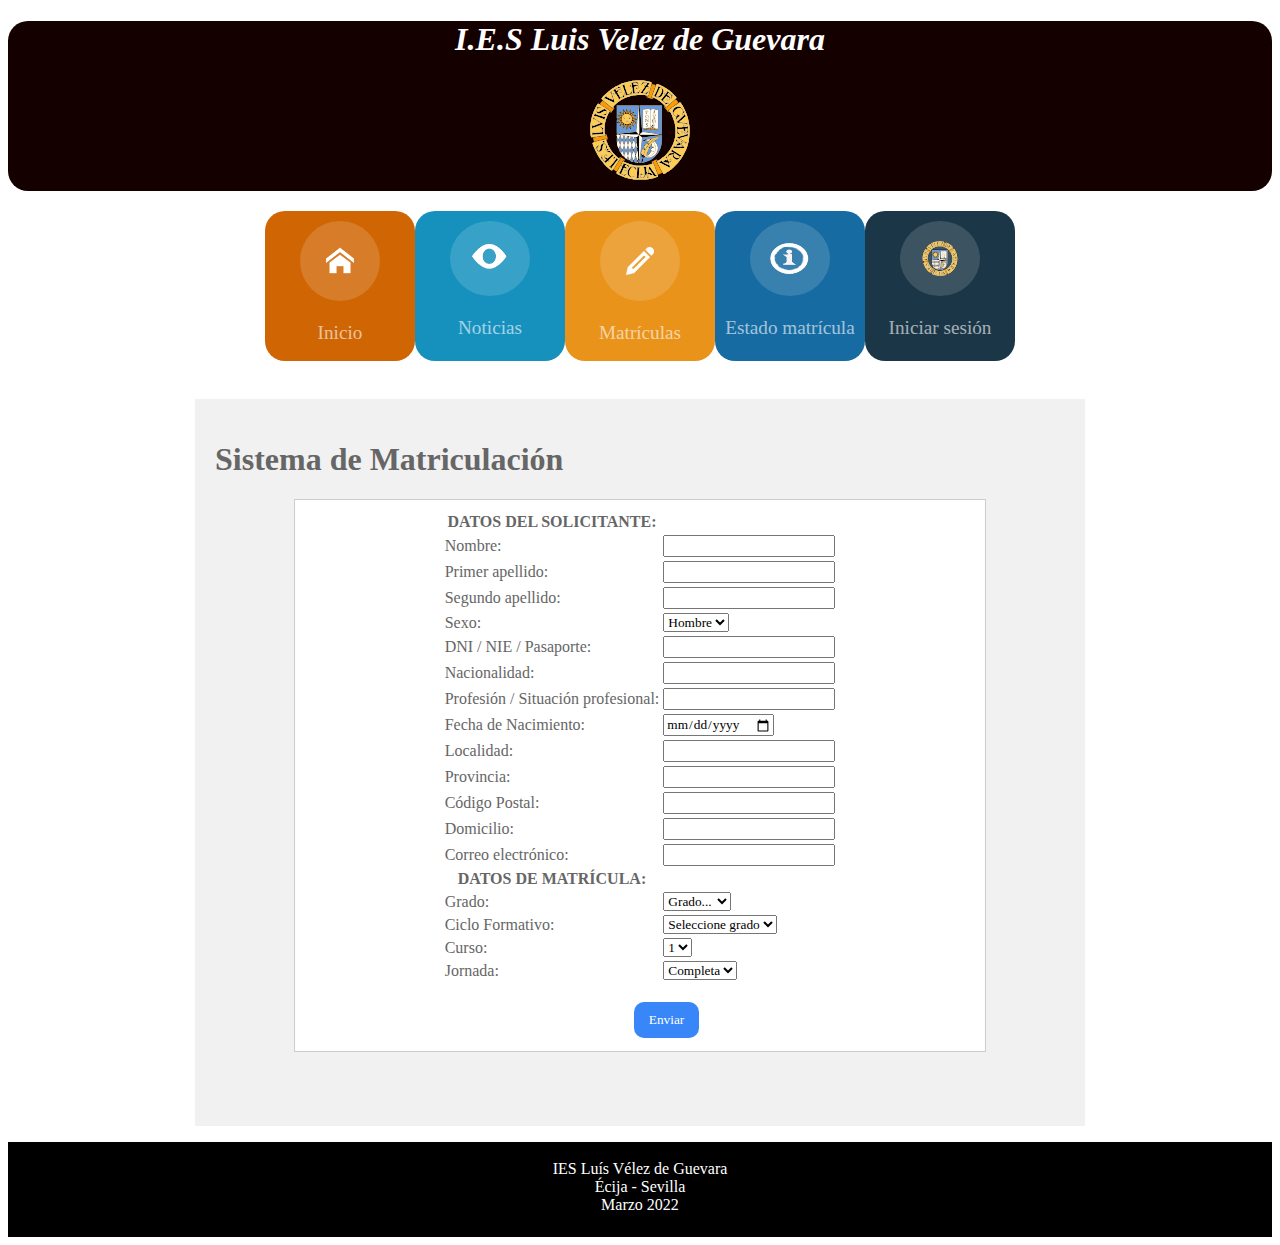
==== matricula.html @ 98ba2e45 "Add files via upload" ====
<?php
	include "db_conn.php";
?>
<!DOCTYPE HTML>
<html lang="es">
	<head>
		<meta charset="UTF-8">
		<title>Matrícula - IES Luís Vélez de Guevara</title>
		<link rel="stylesheet" type="text/css" href="css/styleind.css">
		<link rel="stylesheet" type="text/css" href="css/stylemat.css">
		<script type="text/javascript" src="js/jquery-1.11.2.min.js"></script>
		<script>
			$(document).ready(function(){
				$("#menu").load("menu.html");
				$("#pie").load("pie.html");
			});
		</script>
		<script>
			var medio=new Array("Atención a Personas en Situación de Dependencia (APSD)","Gestión Administrativa (GA)","Sistemas Microinformáticos y Redes (SMR)");
			var superior=new Array("Administración y Finanzas (AF)","Administración de Sistemas Informáticos en Red (ASIR)","Desarrollo de Aplicaciones Web (DAW)(FP Dual)");

			var todosCiclos = [
				[],
				medio,
				superior,
			];
		
			function cambia_ciclo(){
				var grado 
				grado = document.f1.grado[document.f1.grado.selectedIndex].value 
				if (grado != 0) {
					mis_ciclos=todosCiclos[grado]
					num_ciclos = mis_ciclos.length
					document.f1.ciclo.length = num_ciclos
					for(i=0;i<num_ciclos;i++){ 
						document.f1.ciclo.options[i].value=mis_ciclos[i] 
						document.f1.ciclo.options[i].text=mis_ciclos[i] 
					}
				}else{
					document.f1.ciclo.length = 1
					document.f1.ciclo.options[0].value = "-" 
					document.f1.ciclo.options[0].text = "-" 
				}
				document.f1.ciclo.options[0].selected = true 
			}
		</script>
	</head>
	<body>
		<div id="inicio">	
			<div class="titulo">
				<h1><em>I.E.S Luis Velez de Guevara</em></h1>
			</div>
			<div class="logo">
				<center><img src="img/watermark.svg" height="100px"></center>
			</div>
		</div>
		<header id="menu"></header>
		<br>
		<div class="todofondo">
			<h1>Sistema de Matriculación</h1>
			<div class="verificacion">
				<form name="f1" action="registrar.php">
					<center>
						<table>
					    	<th>DATOS DEL SOLICITANTE:</th>
								<tr>
									<td>Nombre:</td><td><input type="text" name="nombre" required /><br></td>
								</tr>
								<tr>
									<td>Primer apellido:</td><td><input type="text" name="primer_apellido" required /></td>
								</tr>
								<tr>
									<td>Segundo apellido:</td><td><input type="text"  name="segundo_apellido" required /></td>
								</tr>
								<tr>
									<td>Sexo:</td>
									<td>
										<select name="sexo" required>
											<option>Hombre</option>
											<option>Mujer</option>
											<option>Otro</option>
										</select>
									</td>
								</tr>
								<tr>
									<td>DNI / NIE / Pasaporte:</td><td><input type="text" name="dni" required /></td>
								</tr>
								<tr>
									<td>Nacionalidad:</td><td><input type="text" name="nacionalidad" required /></td>
								</tr>
								<tr>
									<td>Profesión / Situación profesional:</td><td><input type="text" name="situacion" required /></td>
								</tr>
								<tr>
									<td>Fecha de Nacimiento:</td><td><input type="date" name="fecha_nacimiento" required /></td>
								</tr>
								<tr>
									<td>Localidad:</td><td> <input type="text" name="localidad" required /><br></td>
								</tr>
								<tr>
									<td>Provincia:</td><td> <input type="text" name="provincia" required /><br></td>
								</tr>
								<tr>
									<td>Código Postal:</td><td> <input type="text" name="codigo_postal" required /><br></td>
								</tr>
								<tr>
									<td>Domicilio:</td><td><input type="text" name="direccion" required /></td>
								<tr>
									<td>Correo electrónico:</td><td><input type="text"  name="correo_electronico" required /></td>
								</tr>
															
							<th>DATOS DE MATRÍCULA:</th>
							<tr>
								<td>Grado:</td>
								<td>
									<select name="grado" onchange="cambia_ciclo()">
									    <option value="0" disabled selected>Grado...
			                        	<option value="1">Medio</option> 
			                        	<option value="2">Superior</option>
		                        	</select>
		                        </td>
		                        <tr>
		                            <td>Ciclo Formativo:</td>
		                            <td>
		                        	<select name="ciclo"> 
			                        	<option value="-" selected>Seleccione grado
		                        	</select>
		                        	</td>
		                        </tr>
							</tr>
							<tr>
								<td>Curso:</td>
								<td>
									<select name="curso">
										<option>1</option>
										<option>2</option>
									</select>
								</td>
							</tr>
							<tr>
								<td>Jornada:</td>
								<td>
									<select name="jornada">
										<option>Completa</option>
										<option>Parcial</option>
									</select>
								</td>
							</tr>
							<td><br><input type="submit" class="botonazul" value="Enviar"></td>
						</table>
					</center>
				</form>
			</div>
			
			<br><br><br>
			
		</div>
		<footer id="pie"></footer>
	</body>
</html>
---- css/styleind.css ----
*{
	margin:opx;
	padding:opx;
	font-family: verdana;	
}

#inicio{
	background-color:#150000;
	width: auto;
	height:170px;	
	border-radius:20px 20px 20px 20px;
}

.titulo{	
	color: #ffffff;
	font-family: Segoe UI;
	font-weight: bolder;
	text-align: center;
}
header{
	margin:20px auto; 
	width:750px;
	height:150px;
	background-color:white;
	}

div.contenedor{
	width: 150px;
	height: 150px;
	float: left;
	-webkit-transition: height .4s;
	border-radius:20px 20px 20px 20px;
}

div#uno{
	background-color: rgb(208,101,3);
}

div#dos{
	background-color: rgb(233,147,26);
}

div#tres{
	background-color: rgb(22,145,190);
}

div#cuatro{
	background-color: rgb(22,107,162);
}

div#cinco{
	background-color: rgb(27,54,71);
}

img.icon{
	display: block;
	margin:10px auto;
	background-color: rgba(255,255,255,.15);
	width:40px;
	padding:20px;
	-webkit-border-radius: 50%;
	-webkit-box-shadow: 0px 0px 0px 30px rgba(255,255,255,0);
	-webkit-transition:box-shadow .4s;
}

p.texto{
	font-size: 1.2em;
	color:white;
	text-align: center;
	padding-top:1px;
	opacity: .6;
	font-family: Segoe UI;
	-webkit-transition: padding-top .4s;
}
div.contenedor:hover{
	height:170px;
}
div.contenedor:hover p.texto{
	padding-top: 10px;
	opacity: 1;
}

div.contenedor:hover img.icon{
	-webkit-box-shadow:0px 0px 0px 0px rgba(255,255,255,.6);
}


#slider > div{
	position: absolute;
	width: 100%;
	heigth:100%;	
}

#slider{
position: relative;
width:600px;
height:400px;
padding:30px;
background-color: rgb(27,54,71);
margin:0 auto;
}

#cont{
	background-color:#f1f1f1;
	padding:10px; 
	width:50%;						
	height:200px;
	text-align: center;
	width: 70%;
  	margin: 0 auto;
  	font-style:italic;
}

#abajo{
	background-color:black;

	width: auto;
	height: 95px;
	text-align: center;
	font-family: Segoe UI;
	color:white;
}

.sombra{
	background-color:#ffffff;
	padding:20px;
	width:850px;
	margin: auto;
	display: none;
}
.inscribirse{
	background-color:#FFF;
	WIDTH: 400PX;
	padding:10px;
	border: solid 1px #ccc;
	margin: auto;
	}
	
.botonazul {
    float: right;
    background: rgb(56, 134, 247);
    padding: 10px 15px;
    color: #fff;
    border-radius: 10px;
    margin-right: -40px;
    border: none;
    text-decoration: none;
}

.botonazul2 {
    float: left;
    background: rgb(56, 134, 247);
    padding: 10px 15px;
    color: #fff;
    border-radius: 10px;
    margin-right: -40px;
    border: none;
    text-decoration: none;
}
---- css/stylemat.css ----
*{
	margin:opx;
	padding:opx;
	font-family: verdana;	
}

#inicio{
	background-color:#150000;
	width: auto;
	height:170px;	
	border-radius:20px 20px 20px 20px;
}
	
.titulo{	
	color: #ffffff;
	font-family: Segoe UI;
	font-weight: bolder;
	text-align: center;
}
#tipo{
	background-color:rgb(22,145,190);
	
}

body{
	font-family:Tahoma, Arial, verdana;
	color:#666;
}
	
.todofondo{
	background-color:#f1f1f1;
	padding:20px;
	width:850px;
	margin: auto;
	
}

.verificacion{
	background-color:#FFF;
	WIDTH: 670PX;
	padding:10px;
	border: solid 1px #ccc;
	margin: auto;
}
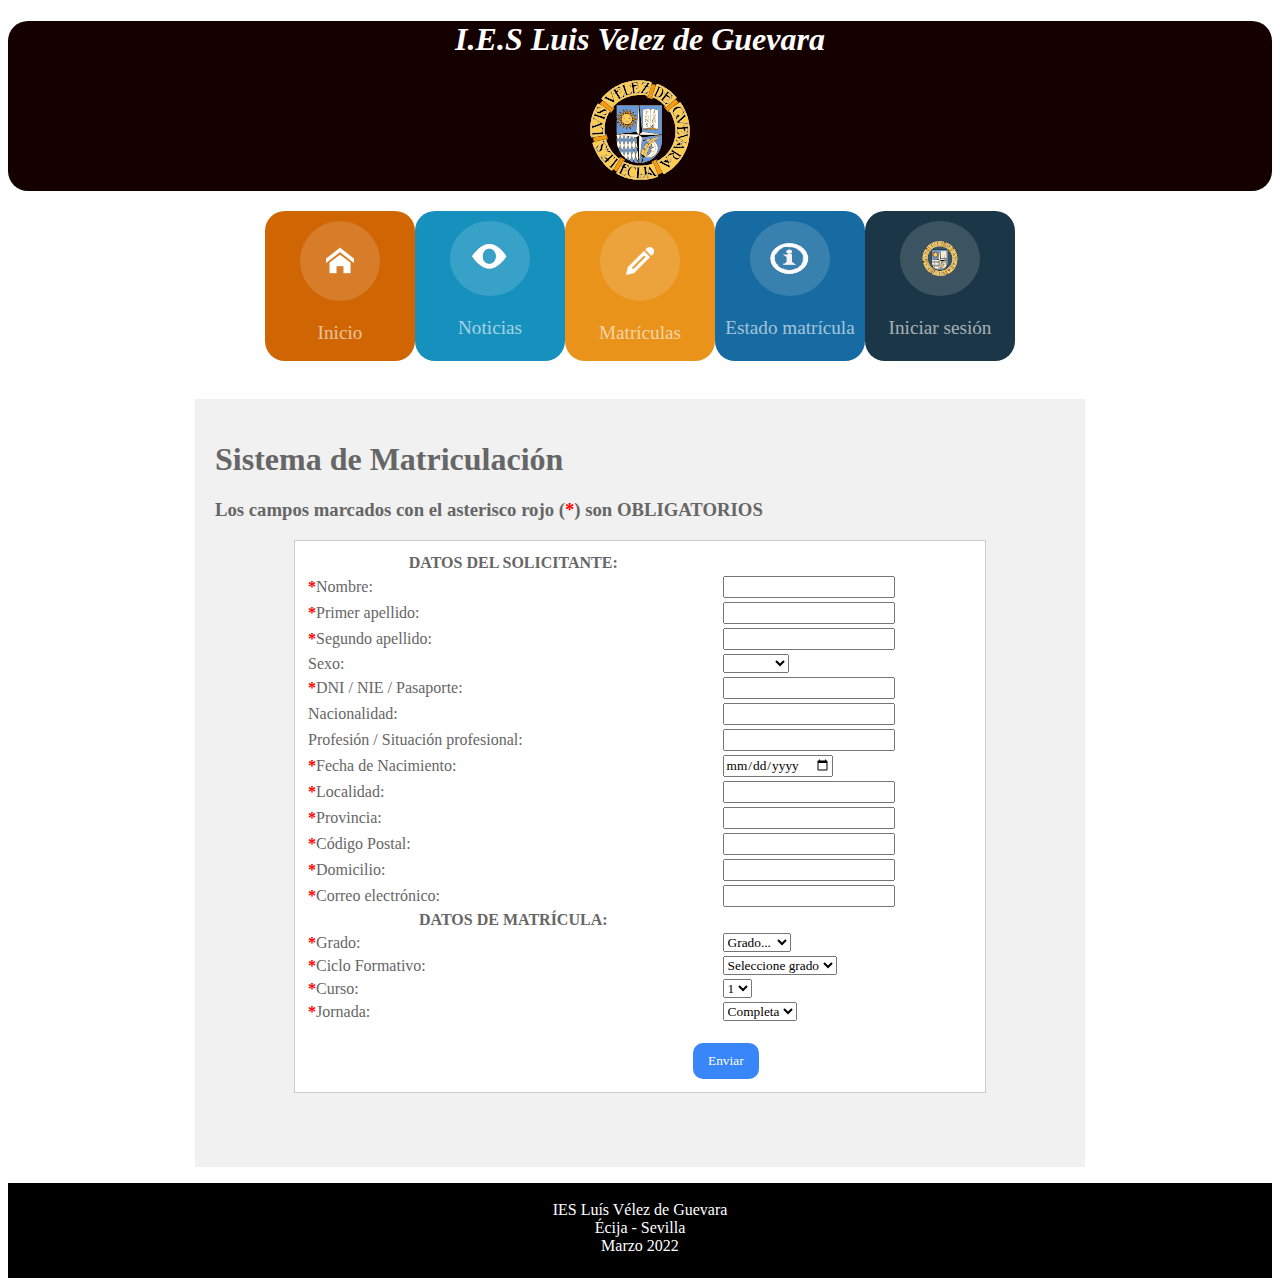
==== commit c1e790cb: "Add files via upload" ====
--- a/matricula.html
+++ b/matricula.html
@@ -58,24 +58,26 @@
 		<br>
 		<div class="todofondo">
 			<h1>Sistema de Matriculación</h1>
+			<h3>Los campos marcados con el asterisco rojo (<span style="color: red"><b>*</b></span>) son OBLIGATORIOS</h3>
 			<div class="verificacion">
 				<form name="f1" action="registrar.php">
 					<center>
-						<table>
+						<table style="width:750px">
 					    	<th>DATOS DEL SOLICITANTE:</th>
 								<tr>
-									<td>Nombre:</td><td><input type="text" name="nombre" required /><br></td>
+									<td><span style="color: red"><b>*</b></span>Nombre:</td><td><input type="text" name="nombre" required /><br></td>
 								</tr>
 								<tr>
-									<td>Primer apellido:</td><td><input type="text" name="primer_apellido" required /></td>
+									<td><span style="color: red"><b>*</b></span>Primer apellido:</td><td><input type="text" name="primer_apellido" required /></td>
 								</tr>
 								<tr>
-									<td>Segundo apellido:</td><td><input type="text"  name="segundo_apellido" required /></td>
+									<td><span style="color: red"><b>*</b></span>Segundo apellido:</td><td><input type="text"  name="segundo_apellido" required /></td>
 								</tr>
 								<tr>
 									<td>Sexo:</td>
 									<td>
-										<select name="sexo" required>
+										<select name="sexo">
+											<option></option>
 											<option>Hombre</option>
 											<option>Mujer</option>
 											<option>Otro</option>
@@ -83,35 +85,35 @@
 									</td>
 								</tr>
 								<tr>
-									<td>DNI / NIE / Pasaporte:</td><td><input type="text" name="dni" required /></td>
+									<td><span style="color: red"><b>*</b></span>DNI / NIE / Pasaporte:</td><td><input type="text" name="dni" required /></td>
 								</tr>
 								<tr>
-									<td>Nacionalidad:</td><td><input type="text" name="nacionalidad" required /></td>
+									<td>Nacionalidad:</td><td><input type="text" name="nacionalidad" /></td>
 								</tr>
 								<tr>
-									<td>Profesión / Situación profesional:</td><td><input type="text" name="situacion" required /></td>
+									<td>Profesión / Situación profesional:</td><td><input type="text" name="situacion" /></td>
 								</tr>
 								<tr>
-									<td>Fecha de Nacimiento:</td><td><input type="date" name="fecha_nacimiento" required /></td>
+									<td><span style="color: red"><b>*</b></span>Fecha de Nacimiento:</td><td><input type="date" name="fecha_nacimiento" required /></td>
 								</tr>
 								<tr>
-									<td>Localidad:</td><td> <input type="text" name="localidad" required /><br></td>
+									<td><span style="color: red"><b>*</b></span>Localidad:</td><td><input type="text" name="localidad" required /><br></td>
 								</tr>
 								<tr>
-									<td>Provincia:</td><td> <input type="text" name="provincia" required /><br></td>
+									<td><span style="color: red"><b>*</b></span>Provincia:</td><td><input type="text" name="provincia" required /><br></td>
 								</tr>
 								<tr>
-									<td>Código Postal:</td><td> <input type="text" name="codigo_postal" required /><br></td>
+									<td><span style="color: red"><b>*</b></span>Código Postal:</td><td><input type="text" name="codigo_postal" required /><br></td>
 								</tr>
 								<tr>
-									<td>Domicilio:</td><td><input type="text" name="direccion" required /></td>
+									<td><span style="color: red"><b>*</b></span>Domicilio:</td><td><input type="text" name="direccion" required /></td>
 								<tr>
-									<td>Correo electrónico:</td><td><input type="text"  name="correo_electronico" required /></td>
+									<td><span style="color: red"><b>*</b></span>Correo electrónico:</td><td><input type="text"  name="correo_electronico" required /></td>
 								</tr>
 															
 							<th>DATOS DE MATRÍCULA:</th>
 							<tr>
-								<td>Grado:</td>
+								<td><span style="color: red"><b>*</b></span>Grado:</td>
 								<td>
 									<select name="grado" onchange="cambia_ciclo()">
 									    <option value="0" disabled selected>Grado...
@@ -120,7 +122,7 @@
 		                        	</select>
 		                        </td>
 		                        <tr>
-		                            <td>Ciclo Formativo:</td>
+		                            <td><span style="color: red"><b>*</b></span>Ciclo Formativo:</td>
 		                            <td>
 		                        	<select name="ciclo"> 
 			                        	<option value="-" selected>Seleccione grado
@@ -129,7 +131,7 @@
 		                        </tr>
 							</tr>
 							<tr>
-								<td>Curso:</td>
+								<td><span style="color: red"><b>*</b></span>Curso:</td>
 								<td>
 									<select name="curso">
 										<option>1</option>
@@ -138,7 +140,7 @@
 								</td>
 							</tr>
 							<tr>
-								<td>Jornada:</td>
+								<td><span style="color: red"><b>*</b></span>Jornada:</td>
 								<td>
 									<select name="jornada">
 										<option>Completa</option>
@@ -146,6 +148,7 @@
 									</select>
 								</td>
 							</tr>
+							
 							<td><br><input type="submit" class="botonazul" value="Enviar"></td>
 						</table>
 					</center>
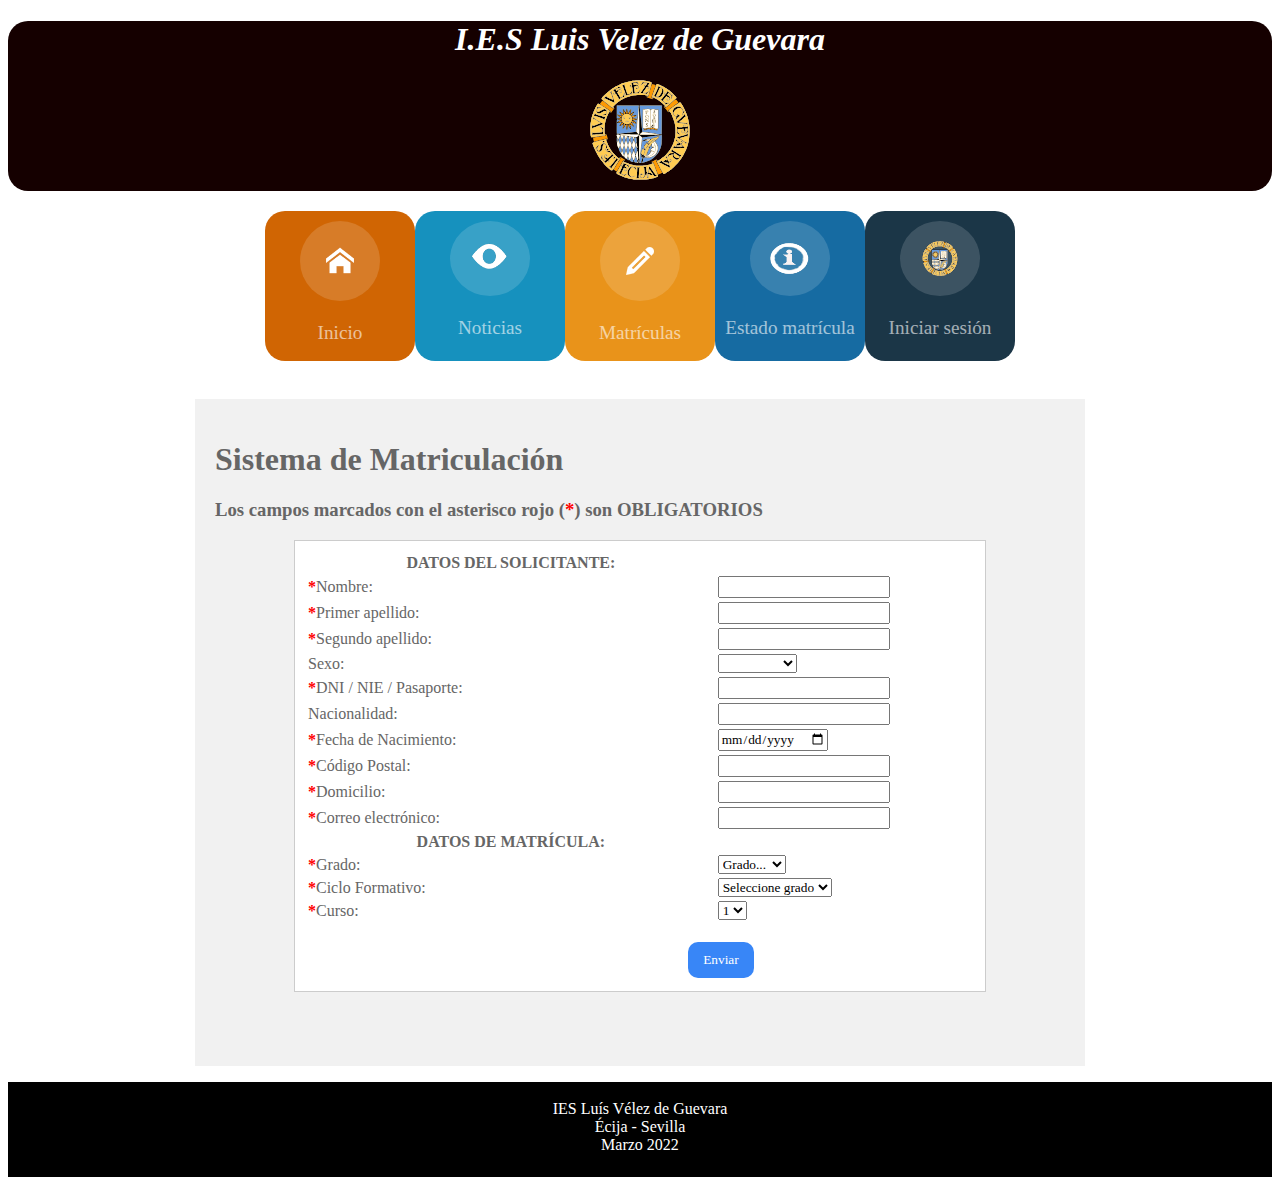
==== commit 1de202ac: "Add files via upload" ====
--- a/matricula.html
+++ b/matricula.html
@@ -46,7 +46,7 @@
 		</script>
 	</head>
 	<body>
-		<div id="inicio">	
+		<div id="inicio">
 			<div class="titulo">
 				<h1><em>I.E.S Luis Velez de Guevara</em></h1>
 			</div>
@@ -68,19 +68,18 @@
 									<td><span style="color: red"><b>*</b></span>Nombre:</td><td><input type="text" name="nombre" required /><br></td>
 								</tr>
 								<tr>
-									<td><span style="color: red"><b>*</b></span>Primer apellido:</td><td><input type="text" name="primer_apellido" required /></td>
+									<td><span style="color: red"><b>*</b></span>Primer apellido:</td><td><input type="text" name="apellido1" required /></td>
 								</tr>
 								<tr>
-									<td><span style="color: red"><b>*</b></span>Segundo apellido:</td><td><input type="text"  name="segundo_apellido" required /></td>
+									<td><span style="color: red"><b>*</b></span>Segundo apellido:</td><td><input type="text"  name="apellido2" required /></td>
 								</tr>
 								<tr>
 									<td>Sexo:</td>
 									<td>
 										<select name="sexo">
 											<option></option>
-											<option>Hombre</option>
-											<option>Mujer</option>
-											<option>Otro</option>
+											<option value="M">Masculino</option>
+											<option value="F">Femenino</option>
 										</select>
 									</td>
 								</tr>
@@ -91,24 +90,15 @@
 									<td>Nacionalidad:</td><td><input type="text" name="nacionalidad" /></td>
 								</tr>
 								<tr>
-									<td>Profesión / Situación profesional:</td><td><input type="text" name="situacion" /></td>
+									<td><span style="color: red"><b>*</b></span>Fecha de Nacimiento:</td><td><input type="date" name="fecNacimiento" required /></td>
 								</tr>
 								<tr>
-									<td><span style="color: red"><b>*</b></span>Fecha de Nacimiento:</td><td><input type="date" name="fecha_nacimiento" required /></td>
-								</tr>
-								<tr>
-									<td><span style="color: red"><b>*</b></span>Localidad:</td><td><input type="text" name="localidad" required /><br></td>
-								</tr>
-								<tr>
-									<td><span style="color: red"><b>*</b></span>Provincia:</td><td><input type="text" name="provincia" required /><br></td>
-								</tr>
-								<tr>
-									<td><span style="color: red"><b>*</b></span>Código Postal:</td><td><input type="text" name="codigo_postal" required /><br></td>
+									<td><span style="color: red"><b>*</b></span>Código Postal:</td><td><input type="text" name="codigoPostal" required /><br></td>
 								</tr>
 								<tr>
 									<td><span style="color: red"><b>*</b></span>Domicilio:</td><td><input type="text" name="direccion" required /></td>
 								<tr>
-									<td><span style="color: red"><b>*</b></span>Correo electrónico:</td><td><input type="text"  name="correo_electronico" required /></td>
+									<td><span style="color: red"><b>*</b></span>Correo electrónico:</td><td><input type="text"  name="correo" required /></td>
 								</tr>
 															
 							<th>DATOS DE MATRÍCULA:</th>
@@ -139,15 +129,6 @@
 									</select>
 								</td>
 							</tr>
-							<tr>
-								<td><span style="color: red"><b>*</b></span>Jornada:</td>
-								<td>
-									<select name="jornada">
-										<option>Completa</option>
-										<option>Parcial</option>
-									</select>
-								</td>
-							</tr>
 							
 							<td><br><input type="submit" class="botonazul" value="Enviar"></td>
 						</table>
